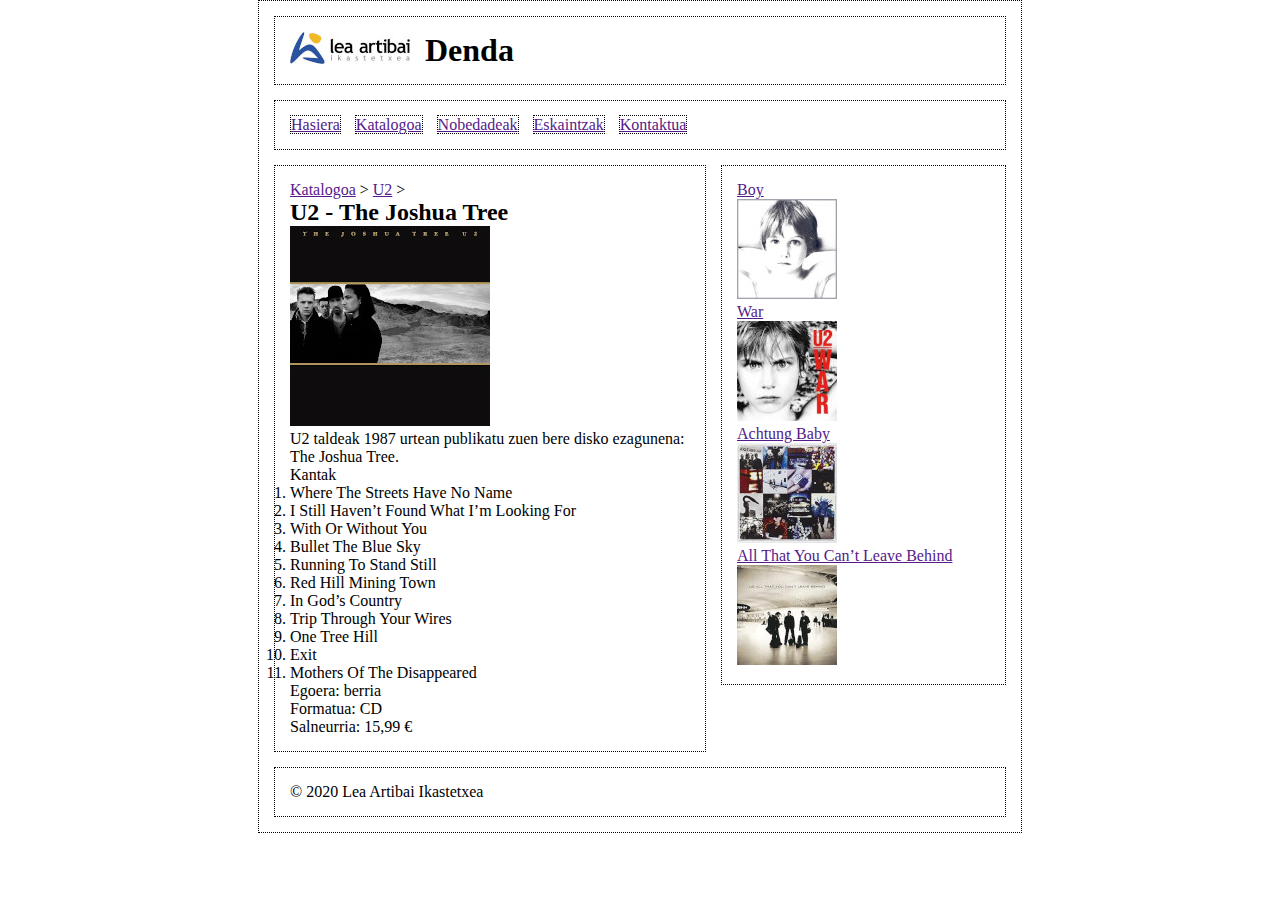
==== u2-the_joshua_tree.html @ 0329984c "1. bertsioa" ====
<!doctype html>
<html>
	<head>
		<title>U2 - The Joshua Tree</title>
		<link rel="stylesheet" href="css/diskoa.css">
	</head>
	<body>
		<header>
			<img src="img/logoa.jpg" alt="logoa">
			<h1>Denda</h1>
		</header>
		<nav>
			<ul>
				<li><a href="">Hasiera</a></li>
				<li><a href="">Katalogoa</a></li>
				<li><a href="">Nobedadeak</a></li>
				<li><a href="">Eskaintzak</a></li>
				<li><a href="">Kontaktua</a></li>
			</ul>
		</nav>
		<main>
			<p><a href="">Katalogoa</a> &gt; <a href="">U2</a> &gt;</p>
			<h2>U2 - The Joshua Tree</h2>
			<img src="img/u2-the_joshua_tree_200x200.jpg" alt="U2 - The Joshua Tree">
			<p>U2 taldeak 1987 urtean publikatu zuen bere disko ezagunena: The Joshua Tree.</p>
			<p>Kantak</p>
			<ol>
				<li>Where The Streets Have No Name</li>
				<li>I Still Haven&rsquo;t Found What I&rsquo;m Looking For</li>
				<li>With Or Without You</li>
				<li>Bullet The Blue Sky</li>
				<li>Running To Stand Still</li>
				<li>Red Hill Mining Town</li>
				<li>In God&rsquo;s Country</li>
				<li>Trip Through Your Wires</li>
				<li>One Tree Hill</li>
				<li>Exit</li>
				<li>Mothers Of The Disappeared</li>
			</ol>
			<p>Egoera: berria</p>
			<p>Formatua: CD</p>
			<p>Salneurria: 15,99 &euro;</p>
		</main>
		<aside>
			<dl>
				<dt><a href="">Boy</a></dt>
				<dd><img src="img/u2-boy_100x100.jpg" alt="U2 - Boy"></dd>
				<dt><a href="">War</a></dt>
				<dd><img src="img/u2-war_100x100.jpg" alt="U2 - War"></dd>
				<dt><a href="">Achtung Baby</a></dt>
				<dd><img src="img/u2-achtung_baby_100x100.jpg" alt="U2 - Achtung Baby"></dd>
				<dt><a href="">All That You Can&rsquo;t Leave Behind</a></dt>
				<dd><img src="img/u2-all_that_you_can_t_leave_behind_100x100.jpg" alt="U2 - All That You Can&rsquo;t Leave Behind"></dd>
			</dl>
		</aside>
		<footer>
			<p>&copy; 2020 Lea Artibai Ikastetxea</p>
		</footer>
	</body>
</html>
---- css/diskoa.css ----
* { padding: 0; margin: 0; }
body {
	border: 1px dotted black;
	width: 762px;
	margin: 0 auto;
}
header {
	border: 1px dotted black;
	margin: 15px;
	padding: 15px;
	width: 700px;
}
header img {
	float: left;
	margin-right: 15px;
}
nav {
	border: 1px dotted black;
	margin: 15px;
	margin-bottom: 0;
	padding: 15px;
	width: 700px;
}
nav li {
	border: 1px dotted black;
	margin-right: 10px;
	display: inline;
}
main {
	border: 1px dotted black;
	margin: 15px;
	padding: 15px;
	width: 400px;
	float: left;
}
aside {
	border: 1px dotted black;
	margin: 15px;
	margin-left: 0;
	padding: 15px;
	width: 253px;
	float: right;
}
footer {
	border: 1px dotted black;
	margin: 15px;
	padding: 15px;
	width: 700px;
	clear: both;
}
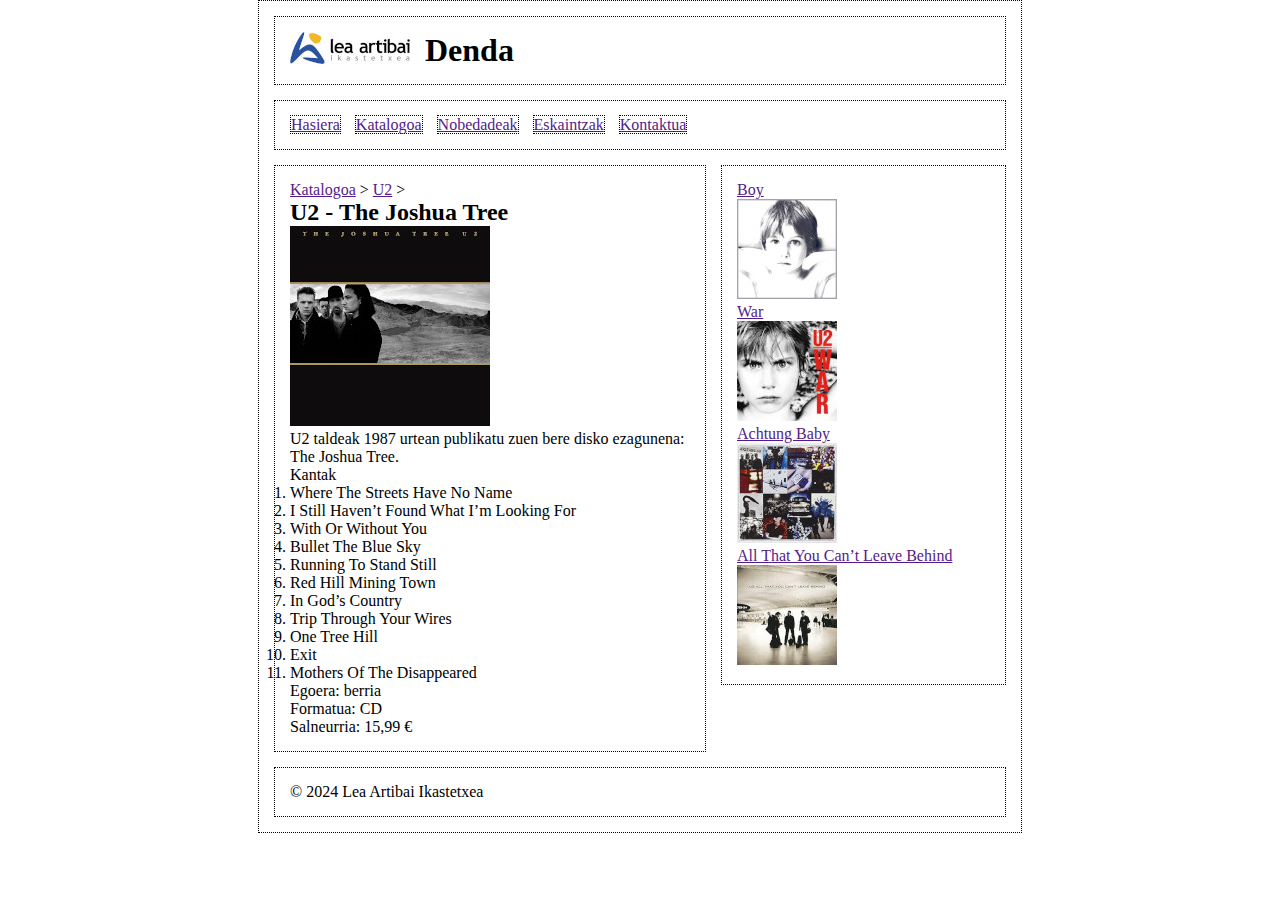
==== commit d6222da2: "2024-12-05: layaout-aren zabalerak aldatu eta index.html eta hasiera.css artxiboak gehitu" ====
--- a/u2-the_joshua_tree.html
+++ b/u2-the_joshua_tree.html
@@ -2,6 +2,9 @@
 <html>
 	<head>
 		<title>U2 - The Joshua Tree</title>
+		<!--
+		<meta name="viewport" content="width=device-width, initial-scale=1.0">
+		-->
 		<link rel="stylesheet" href="css/diskoa.css">
 	</head>
 	<body>
@@ -54,7 +57,7 @@
 			</dl>
 		</aside>
 		<footer>
-			<p>&copy; 2020 Lea Artibai Ikastetxea</p>
+			<p>&copy; 2024 Lea Artibai Ikastetxea</p>
 		</footer>
 	</body>
 </html>
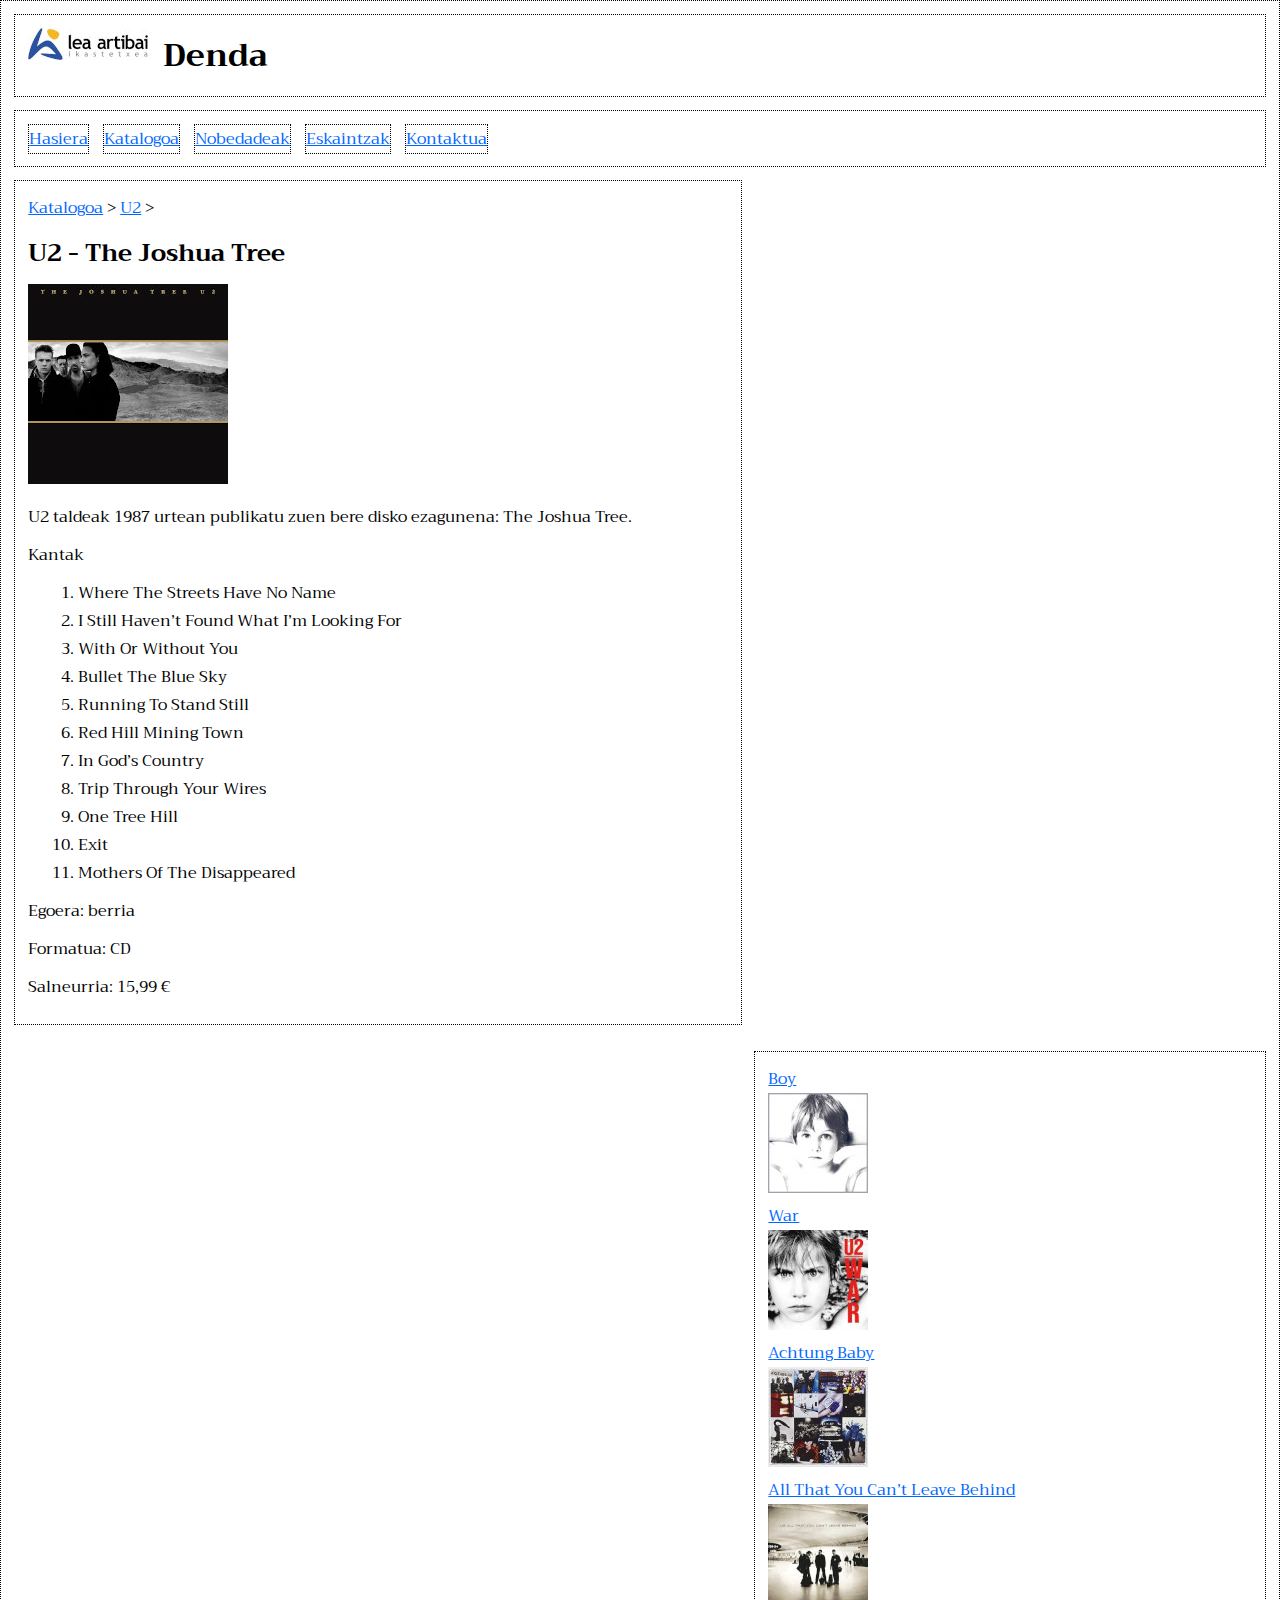
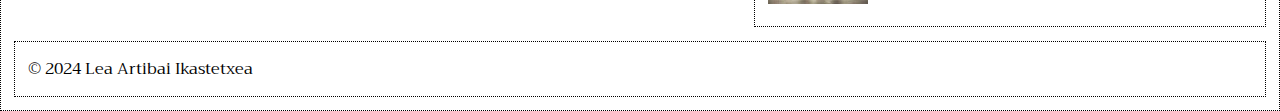
==== commit b161d40c: "2024-12-05: estiloak aldatu (letra-mota, kolorea, etab.)" ====
--- a/u2-the_joshua_tree.html
+++ b/u2-the_joshua_tree.html
@@ -2,10 +2,9 @@
 <html>
 	<head>
 		<title>U2 - The Joshua Tree</title>
-		<!--
 		<meta name="viewport" content="width=device-width, initial-scale=1.0">
-		-->
 		<link rel="stylesheet" href="css/diskoa.css">
+		<link rel="stylesheet" href="https://fonts.googleapis.com/css?family=Trirong">    
 	</head>
 	<body>
 		<header>
--- a/css/diskoa.css
+++ b/css/diskoa.css
@@ -1,14 +1,20 @@
 * { padding: 0; margin: 0; }
+html {
+  font-family: "Trirong", Arial, Helvetica, sans-serif;
+}	
 body {
 	border: 1px dotted black;
-	width: 762px;
+	max-width: 1462px;
 	margin: 0 auto;
 }
 header {
 	border: 1px dotted black;
-	margin: 15px;
-	padding: 15px;
-	width: 700px;
+	/*margin: 15px;*/
+	margin: 1.02599179207%;
+	/*padding: 15px;*/
+	padding: 1.02599179207%;
+	/*width: 1400px;*/
+	width: 95.7592339261%;
 }
 header img {
 	float: left;
@@ -16,10 +22,13 @@
 }
 nav {
 	border: 1px dotted black;
-	margin: 15px;
+	/*margin: 15px;*/
+	margin: 1.02599179207%;
 	margin-bottom: 0;
-	padding: 15px;
-	width: 700px;
+	/*padding: 15px;*/
+	padding: 1.02599179207%;
+	/*width: 1400px;*/
+	width: 95.7592339261%
 }
 nav li {
 	border: 1px dotted black;
@@ -28,23 +37,50 @@
 }
 main {
 	border: 1px dotted black;
-	margin: 15px;
-	padding: 15px;
-	width: 400px;
+	/*margin: 15px;*/
+	margin: 1.02599179207%;
+	/*padding: 15px;*/
+	padding: 1.02599179207%;
+	/*width: 800px;*/
+	width: 54.7195622435%;
 	float: left;
 }
 aside {
 	border: 1px dotted black;
-	margin: 15px;
+	/*margin: 15px;*/
+	margin: 1.02599179207%;
 	margin-left: 0;
-	padding: 15px;
-	width: 253px;
+	/*padding: 15px;*/
+	padding: 1.02599179207%;
+	/*width: 553px;*/
+	width: 37.8248974008%;
 	float: right;
 }
 footer {
 	border: 1px dotted black;
-	margin: 15px;
-	padding: 15px;
-	width: 700px;
+	/*margin: 15px;*/
+	margin: 1.02599179207%;
+	/*padding: 15px;*/
+	padding: 1.02599179207%;
+	/*width: 1400px;*/
+	width: 95.7592339261%;
 	clear: both;
 }
+a {
+	color: #06f;
+}
+main h2 {
+	margin-bottom: 10px;
+}
+main p {
+	margin-bottom: 10px;
+}
+main ol {
+	margin-bottom: 10px;
+}
+main li {
+	margin-left: 50px;
+}
+main img {
+	margin-bottom: 10px;
+}
